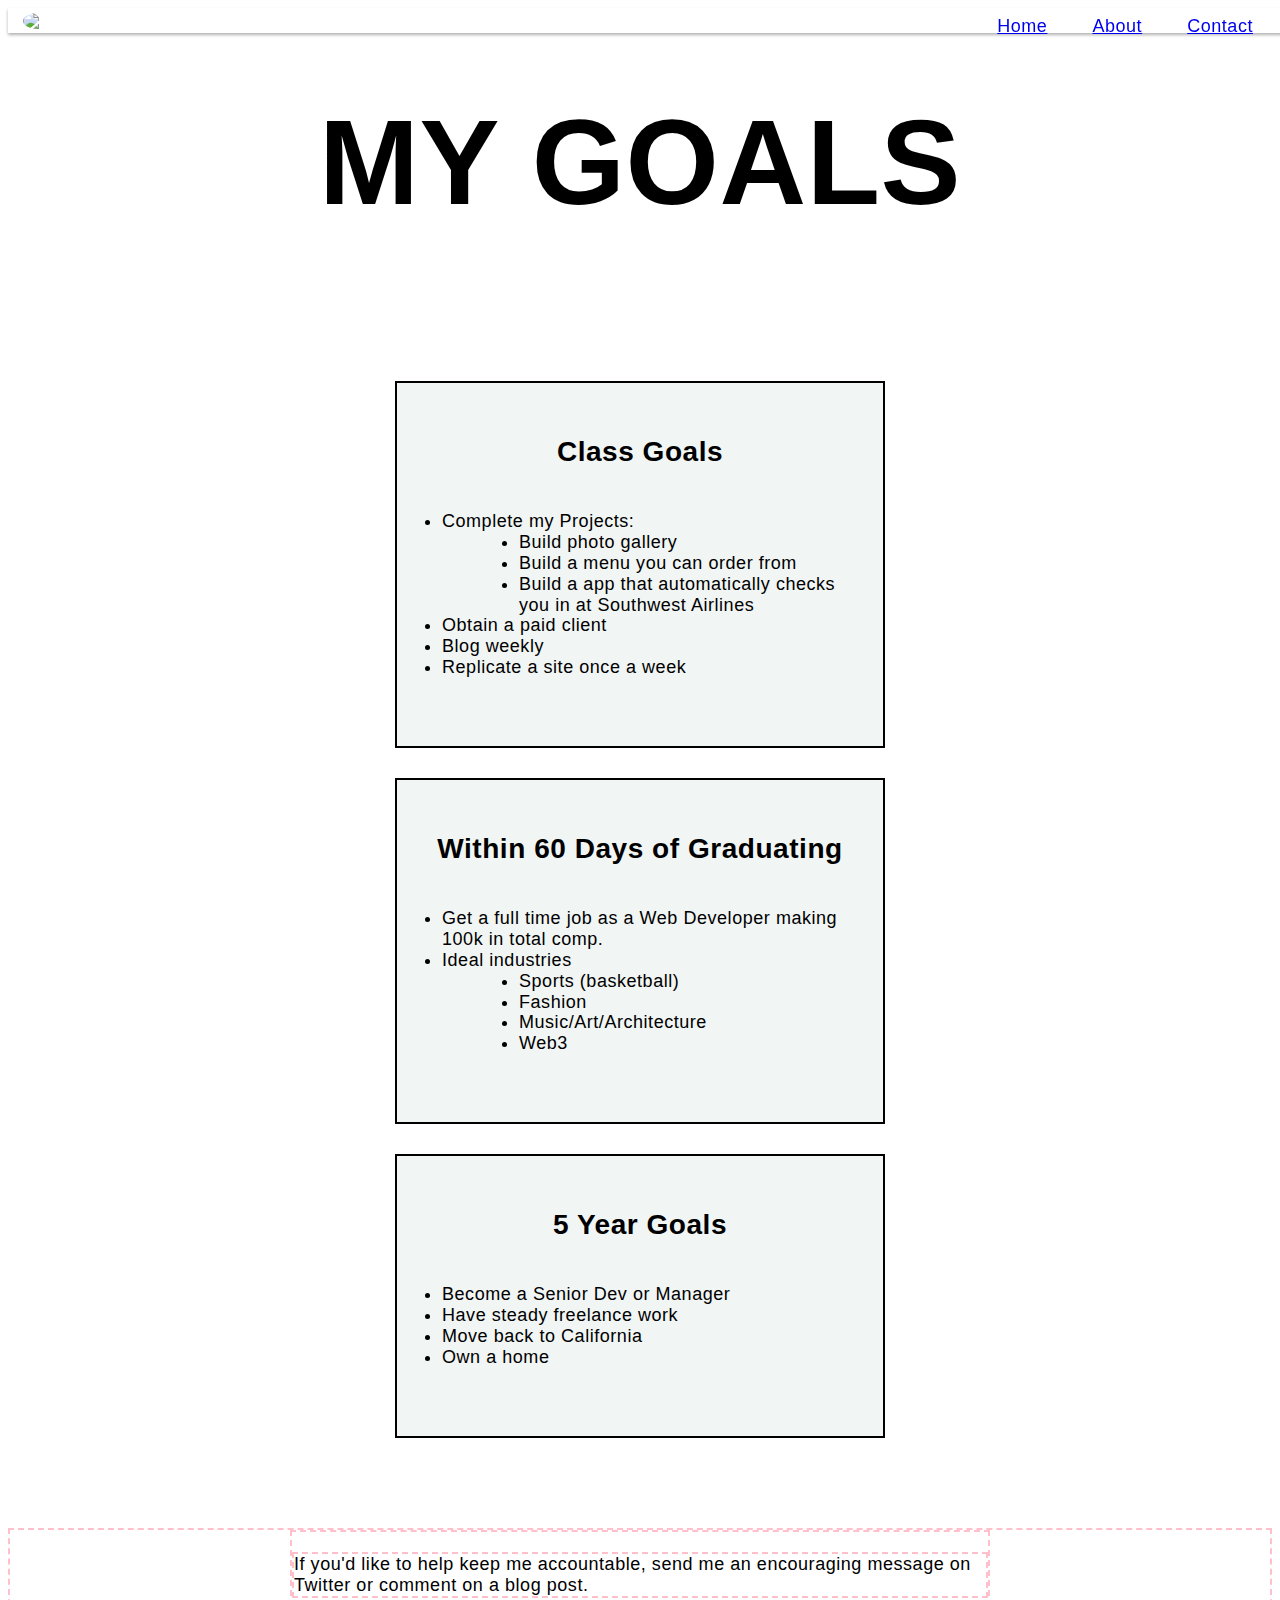
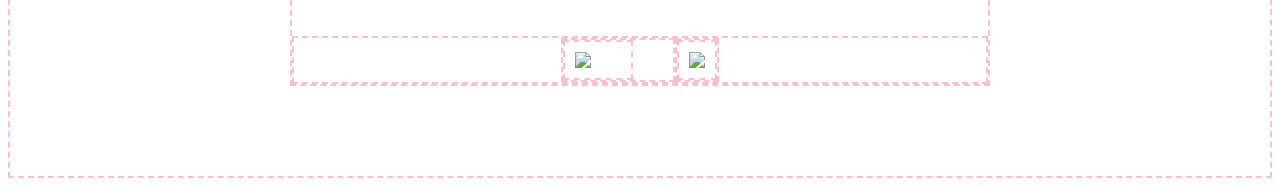
==== goals/index.html @ 1e65c99f "Edits to header, footer and goal cards." ====
<!DOCTYPE html>
<html>
<head>
	<meta charset="utf-8">
	<meta name="viewport" content="width=device-width, initial-scale=1">

	<meta property="og:image" content="https://peprojects.dev/alpha-4/john/meta-image2.jpg">
	<meta name="description" content="A list of my goals as I complete Design for the Web's web dev and web design course.">
	<title></title>

	<link rel="stylesheet" href="css/style.css">
</head>

<body>
	<header class='site-header'>
		<div class='inner-column'>

			<a href='' class='logo'>
				<img src='images/mon.svg'>
			</a>

			<nav>
				<ul>
					<li><a href='../index.php' target='_blank'>Home</a></li>
					<li><a href='../challenge-1/about.html' target='_blank'>About</a></li>
					<li><a href='../challenge-1/contact.html' target='_blank'>Contact</a></li>
				</ul>
			</nav>

		</div>
	</header>

	<main class="page-content">
		<section class="title">
			<div class="inner-column">
				<h1 class='loud-voice'>My Goals</h1>
			</div>
		</section>
		
		<section class="goals">
			<div class="inner-column">
				<div class="class-goals a">
					<h2 class='attention-voice'>Class Goals</h2>
					<ul> 
						<li>Complete my Projects: 
							<ul class='projects'>
								<li>Build photo gallery</li>
								<li>Build a menu you can order from</li>
								<li>Build a app that automatically checks you in at Southwest Airlines</li>
							</ul>
						</li>
						<li>Obtain a paid client</li>
						<li>Blog weekly</li>
						<li>Replicate a site once a week</li>
					</ul>
				</div>	
				
				<div class="class-goals b">
					<h2 class='attention-voice'>Within 60 Days of Graduating</h2>
					<ul> 
						<li>Get a full time job as a Web Developer making 100k in total comp.</li>
						<li>Ideal industries
							<ul class='industries'>
								<li>Sports (basketball)</li>
								<li>Fashion</li>
								<li>Music/Art/Architecture</li>
								<li>Web3</li>
							</ul>
						</li>
					</ul>
				</div>		
				
				<div class="class-goals c">
					<h2 class='attention-voice'>5 Year Goals</h2>
					<ul> 
						<li>Become a Senior Dev or Manager</li>
						<li>Have steady freelance work</li>
						<li>Move back to California</li>
						<li>Own a home</li>
					</ul>
				</div>		
			</div>
		</section>	
		
	</main>

	<footer>
		<div class="inner-column">
			<p>If you'd like to help keep me accountable, send me an encouraging message on Twitter or comment on a blog post.</p>

			<div class="socials">
				<a href='https://twitter.com/miyaocodes' target='_blank'><img class="twitter" src='images/twitter.png'></a>
						
				<a href='https://johnmiyao.substack.com/?utm_source=%2Fprofile%2F19685771-john-learns-to-code&utm_medium=reader2' target='_blank'><img class="substack" src='images/substack.png'></a>
			</div>
		</div>
		
	</footer>
		
	</body>
</html>
---- goals/css/style.css ----
@import 'meyer-reset.css';

* {
	box-sizing: border-box;
}

/* - - - SITE STRUCTURE - - - */
picture {
	display: block;
}

img {
	display: block;
	width:  100%;
	height:  auto;
}

nav {
	height: 100px;
}


* {
	box-sizing: border-box;
}

body {
	min-height: 100vh;
	display: flex;
	flex-direction: column;
}

.inner-column {
	/*padding: 10px;*/
	display: flex;
	width: 100%;
	max-width: 700px;
	margin-left: auto;
	margin-right: auto;
}

li {
	list-style-type: disc;
	line-height: 1.3rem;
	margin-left: 5px;
}

.projects, .industries {
	margin-left: 2rem;
}

/* - - - TYPOGRAPHY - - - */
body {
	font-family: Gill Sans, Helvetica, sans-serif;
	font-size: 18px;	
	letter-spacing: .03em;
}
.loud-voice {
	font-family: Gill Sans, Helvetica, sans-serif;
	font-size:  clamp(60px, 11vw, 120px);
	font-weight: 650;
}

.attention-voice {
	font-family: Gill Sans, Helvetica, sans-serif;
	font-size:  28px;
	font-weight: 600;
}

/* - - - HEADER - - - */
.site-header {
	display: flex;
	width: 100vw;
	position: sticky;
	top: 0;
	background-color: white;
	z-index: 9;
	box-shadow: 0 2px 3px rgba(0,0,0,.3);
}

.site-header .inner-column {
	display: flex;
	flex-direction: row;
	align-items:  center;
	margin: 0;
	min-width: 100vw;
}

.site-header img {
	max-width: 80px;
	border-radius: 50%;
	overflow: hidden;
	margin-left: 15px;
}

.site-header nav {
	flex-grow: 1;
	display: flex;
	margin: 0 15px;
	height: 25px;
}

.site-header ul {
	display: flex;
	justify-content: flex-end;
	align-items: center;
	flex-grow: 1;
	gap: 10px; 
}

.site-header li {
	padding: 15px;
	list-style-type: none;
}

/* - - - HEADER LARGE SCREEN - - - */
@media (min-width: 700px) {
	.site-header .inner-column {
	}

	.site-header picture {
		max-width: 100px;
		max-height: 100px;
		border-radius: 50%;
		overflow: hidden;
	}

	.site-header nav {
		margin-right: 20px;
	}
}
/* - - - TITLE - - - */
.title .inner-column h1 {
	justify-content: center;
	text-transform: uppercase;
	width: 100%;
	margin: 15px 0;
}

.title .inner-column h1 {
	text-align: center;
}

/* - - - TITLE LARGE SCREEN - - - */
@media (min-width: 700px) {	
	.title .inner-column {
		min-width: 800px;
	}
	.title .inner-column h1 {
		margin: 60px 0;
	}
}

/* - - - GOALS - - - */
.goals {
	background-image: url('https://images.unsplash.com/photo-1541583109612-1186fd836a5c?ixlib=rb-1.2.1&ixid=MnwxMjA3fDB8MHxwaG90by1wYWdlfHx8fGVufDB8fHx8&auto=format&fit=crop&w=1977&q=80');
	background-position-x: center;
	background-position-y: center;
	background-size: cover;
	color: ##BE1717;
}

.goals .inner-column {
	display: flex;
	flex-direction: column;
	align-items: center;
	gap: 30px;
	padding: 40px 0;
}

.class-goals {
	background-color: rgba(231,238,236,.6);
	border: 2px solid black;
	width: 78%;
	padding: 30px 20px;
	transition: .5s ease-in-out;
}


.class-goals:hover {
	background-color: rgba(255,255,255,.9);
	transform: scale(1.2);
	transition: all .2s ease=in-out;
}

.class-goals h2 {
	text-align: center;
}

h2 + ul {
	padding:  20px;
}

/* - - - GOALS LARGE SCREEN - - - */
 @media (min-width: 700px) {
	.goals .inner-column {
		padding: 90px 0;
	}

	.class-goals {
		max-width: 70%;
	}
} 

/* - - - FOOTER - - - */
footer {
	padding-bottom: 90px;
}

footer .inner-column {
	display: flex;
	flex-direction: column;
	width: 100%;
}

footer p {
	margin-top: 20px;
}

.socials {
	display: flex;
	justify-content: center;
	margin-top: 20px;
}

.socials img {
	max-width: 70px;
	padding: 10px;
}

.twitter {
	margin-right: 70px;
}
.socials img:hover {
	transform: scale(1.2);
	transition: .2s;
}

footer, footer * {
	border: 2px dashed pink;
}
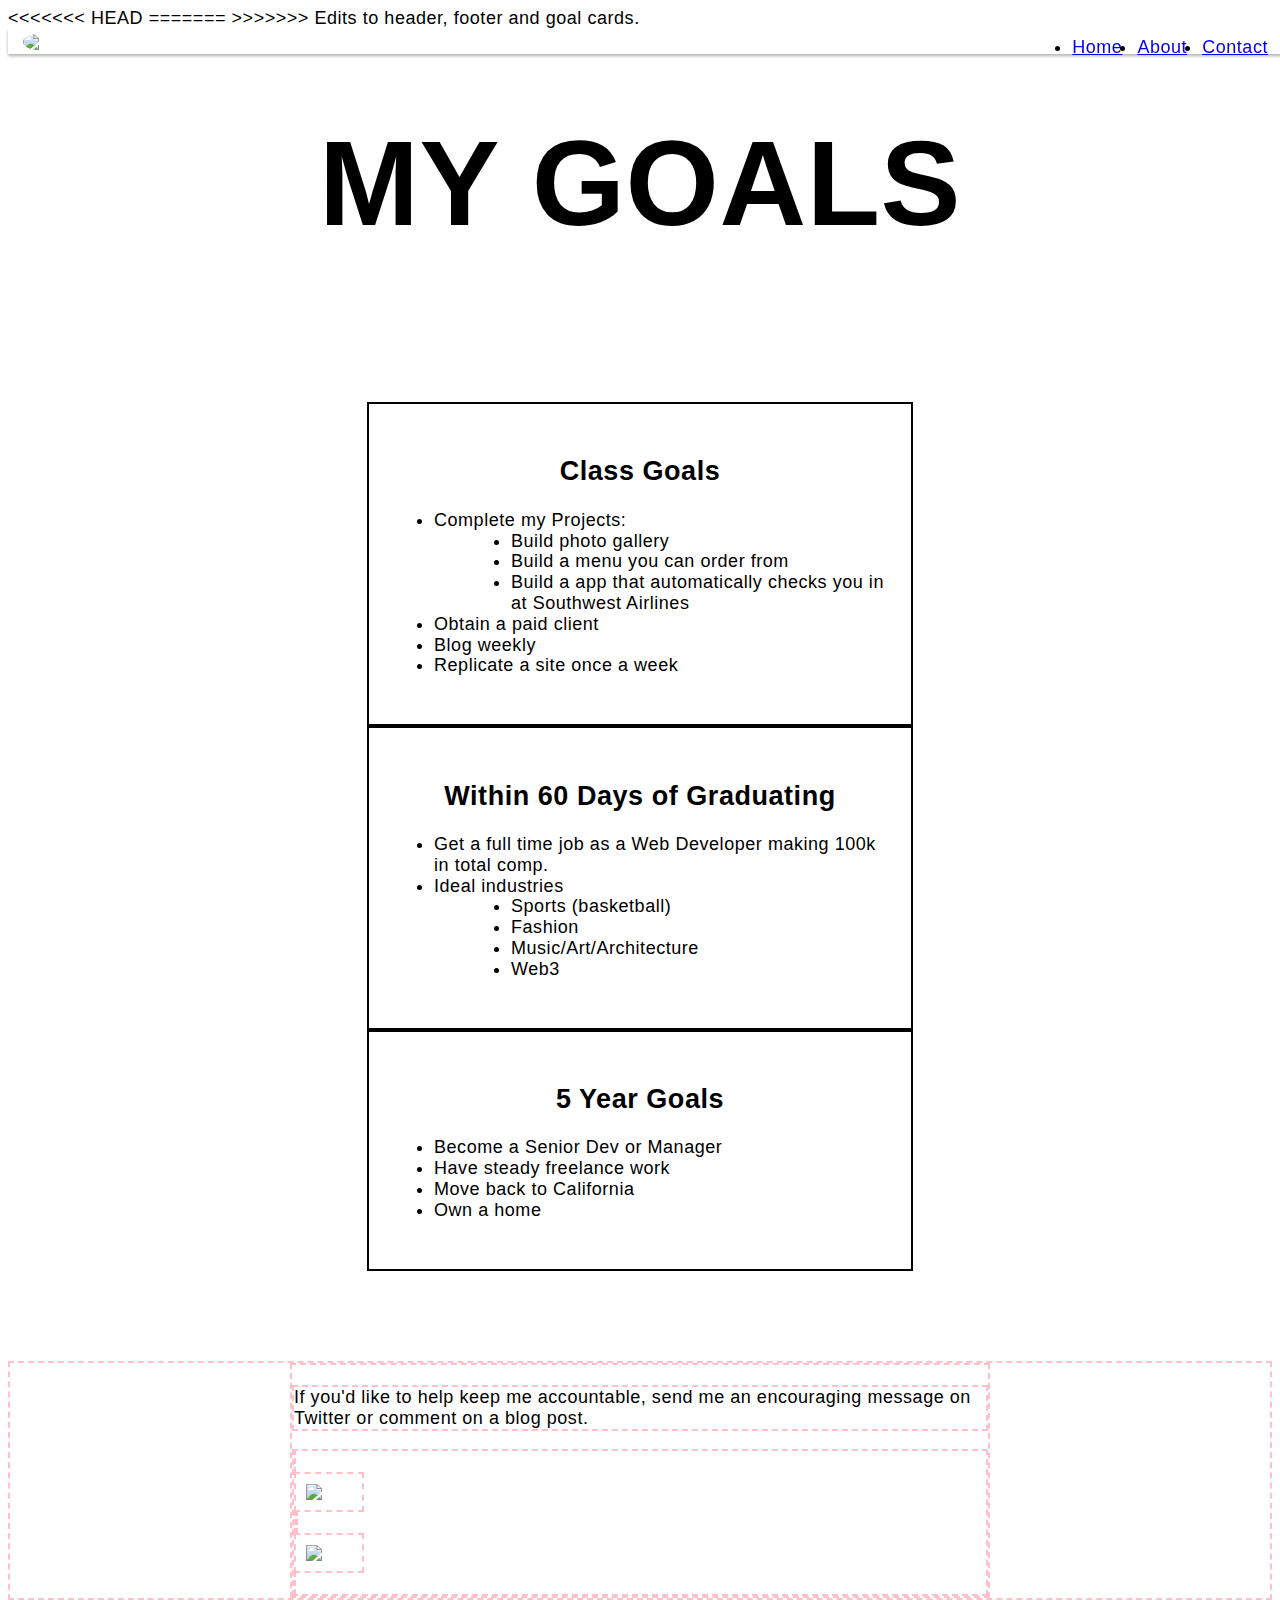
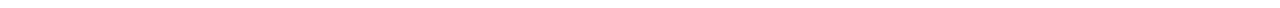
==== commit bf17dc49: "Edits to header, footer and goal cards." ====
--- a/goals/index.html
+++ b/goals/index.html
@@ -6,7 +6,11 @@
 
 	<meta property="og:image" content="https://peprojects.dev/alpha-4/john/meta-image2.jpg">
 	<meta name="description" content="A list of my goals as I complete Design for the Web's web dev and web design course.">
+<<<<<<< HEAD
+	<title>Goals for DFTW and Beyond!</title>
+=======
 	<title></title>
+>>>>>>> Edits to header, footer and goal cards.
 
 	<link rel="stylesheet" href="css/style.css">
 </head>
--- a/goals/css/style.css
+++ b/goals/css/style.css
@@ -31,7 +31,15 @@
 }
 
 .inner-column {
+<<<<<<< HEAD
+<<<<<<< HEAD
 	/*padding: 10px;*/
+=======
+	padding: 10px;
+>>>>>>> Goals
+=======
+	/*padding: 10px;*/
+>>>>>>> Edits to header, footer and goal cards.
 	display: flex;
 	width: 100%;
 	max-width: 700px;
@@ -63,7 +71,15 @@
 
 .attention-voice {
 	font-family: Gill Sans, Helvetica, sans-serif;
+<<<<<<< HEAD
+<<<<<<< HEAD
 	font-size:  28px;
+=======
+	font-size:  24px;
+>>>>>>> Goals
+=======
+	font-size:  28px;
+>>>>>>> Edits to header, footer and goal cards.
 	font-weight: 600;
 }
 
@@ -84,6 +100,8 @@
 	align-items:  center;
 	margin: 0;
 	min-width: 100vw;
+<<<<<<< HEAD
+<<<<<<< HEAD
 }
 
 .site-header img {
@@ -91,6 +109,21 @@
 	border-radius: 50%;
 	overflow: hidden;
 	margin-left: 15px;
+=======
+	/*height: 6vh;*/
+=======
+>>>>>>> Edits to header, footer and goal cards.
+}
+
+.site-header img {
+	max-width: 80px;
+	border-radius: 50%;
+	overflow: hidden;
+<<<<<<< HEAD
+>>>>>>> Goals
+=======
+	margin-left: 15px;
+>>>>>>> Edits to header, footer and goal cards.
 }
 
 .site-header nav {
@@ -109,13 +142,28 @@
 }
 
 .site-header li {
+<<<<<<< HEAD
+<<<<<<< HEAD
 	padding: 15px;
+=======
+	padding: 5px;
+>>>>>>> Goals
+=======
+	padding: 15px;
+>>>>>>> Edits to header, footer and goal cards.
 	list-style-type: none;
 }
 
 /* - - - HEADER LARGE SCREEN - - - */
 @media (min-width: 700px) {
 	.site-header .inner-column {
+<<<<<<< HEAD
+<<<<<<< HEAD
+=======
+		height: 14vh;
+>>>>>>> Goals
+=======
+>>>>>>> Edits to header, footer and goal cards.
 	}
 
 	.site-header picture {
@@ -153,6 +201,13 @@
 
 /* - - - GOALS - - - */
 .goals {
+<<<<<<< HEAD
+<<<<<<< HEAD
+=======
+	/*flex-grow: 1;*/
+>>>>>>> Goals
+=======
+>>>>>>> Edits to header, footer and goal cards.
 	background-image: url('https://images.unsplash.com/photo-1541583109612-1186fd836a5c?ixlib=rb-1.2.1&ixid=MnwxMjA3fDB8MHxwaG90by1wYWdlfHx8fGVufDB8fHx8&auto=format&fit=crop&w=1977&q=80');
 	background-position-x: center;
 	background-position-y: center;
@@ -164,23 +219,55 @@
 	display: flex;
 	flex-direction: column;
 	align-items: center;
+<<<<<<< HEAD
+<<<<<<< HEAD
+=======
+	/*height: 100vh;*/
+>>>>>>> Goals
+=======
+>>>>>>> Edits to header, footer and goal cards.
 	gap: 30px;
 	padding: 40px 0;
 }
 
 .class-goals {
+<<<<<<< HEAD
+<<<<<<< HEAD
 	background-color: rgba(231,238,236,.6);
 	border: 2px solid black;
 	width: 78%;
 	padding: 30px 20px;
 	transition: .5s ease-in-out;
+=======
+	background-color: rgba(231,238,236,.45);
+	border: 2px solid black;
+	width: 70%;
+	padding: 15px;
+	/*margin: 40px 0;*/
+	transition: .5s;
+>>>>>>> Goals
+=======
+	background-color: rgba(231,238,236,.6);
+	border: 2px solid black;
+	width: 78%;
+	padding: 30px 20px;
+	transition: .5s ease-in-out;
+>>>>>>> Edits to header, footer and goal cards.
 }
 
 
 .class-goals:hover {
 	background-color: rgba(255,255,255,.9);
 	transform: scale(1.2);
+<<<<<<< HEAD
+<<<<<<< HEAD
+	transition: all .2s ease-in-out;
+=======
+	transition: .2s;
+>>>>>>> Goals
+=======
 	transition: all .2s ease=in-out;
+>>>>>>> Edits to header, footer and goal cards.
 }
 
 .class-goals h2 {
@@ -188,7 +275,15 @@
 }
 
 h2 + ul {
+<<<<<<< HEAD
+<<<<<<< HEAD
 	padding:  20px;
+=======
+	padding:  10px;
+>>>>>>> Goals
+=======
+	padding:  20px;
+>>>>>>> Edits to header, footer and goal cards.
 }
 
 /* - - - GOALS LARGE SCREEN - - - */
@@ -196,15 +291,32 @@
 	.goals .inner-column {
 		padding: 90px 0;
 	}
+<<<<<<< HEAD
+<<<<<<< HEAD
+=======
+>>>>>>> Edits to header, footer and goal cards.
 
 	.class-goals {
 		max-width: 70%;
 	}
+<<<<<<< HEAD
+=======
+>>>>>>> Goals
+=======
+>>>>>>> Edits to header, footer and goal cards.
 } 
 
 /* - - - FOOTER - - - */
 footer {
+<<<<<<< HEAD
+<<<<<<< HEAD
 	padding-bottom: 90px;
+=======
+	min-height: 20vh;
+>>>>>>> Goals
+=======
+	padding-bottom: 90px;
+>>>>>>> Edits to header, footer and goal cards.
 }
 
 footer .inner-column {
@@ -216,6 +328,8 @@
 footer p {
 	margin-top: 20px;
 }
+<<<<<<< HEAD
+<<<<<<< HEAD
 
 .socials {
 	display: flex;
@@ -238,4 +352,33 @@
 
 footer, footer * {
 	border: 2px dashed pink;
+=======
+=======
+
+>>>>>>> Edits to header, footer and goal cards.
+.socials {
+	display: flex;
+	justify-content: center;
+	margin-top: 20px;
+}
+
+.socials img {
+	max-width: 70px;
+	padding: 10px;
+}
+
+.twitter {
+	margin-right: 70px;
+}
+.socials img:hover {
+	transform: scale(1.2);
+	transition: .2s;
+<<<<<<< HEAD
+>>>>>>> Goals
+=======
+}
+
+footer, footer * {
+	border: 2px dashed pink;
+>>>>>>> Edits to header, footer and goal cards.
 }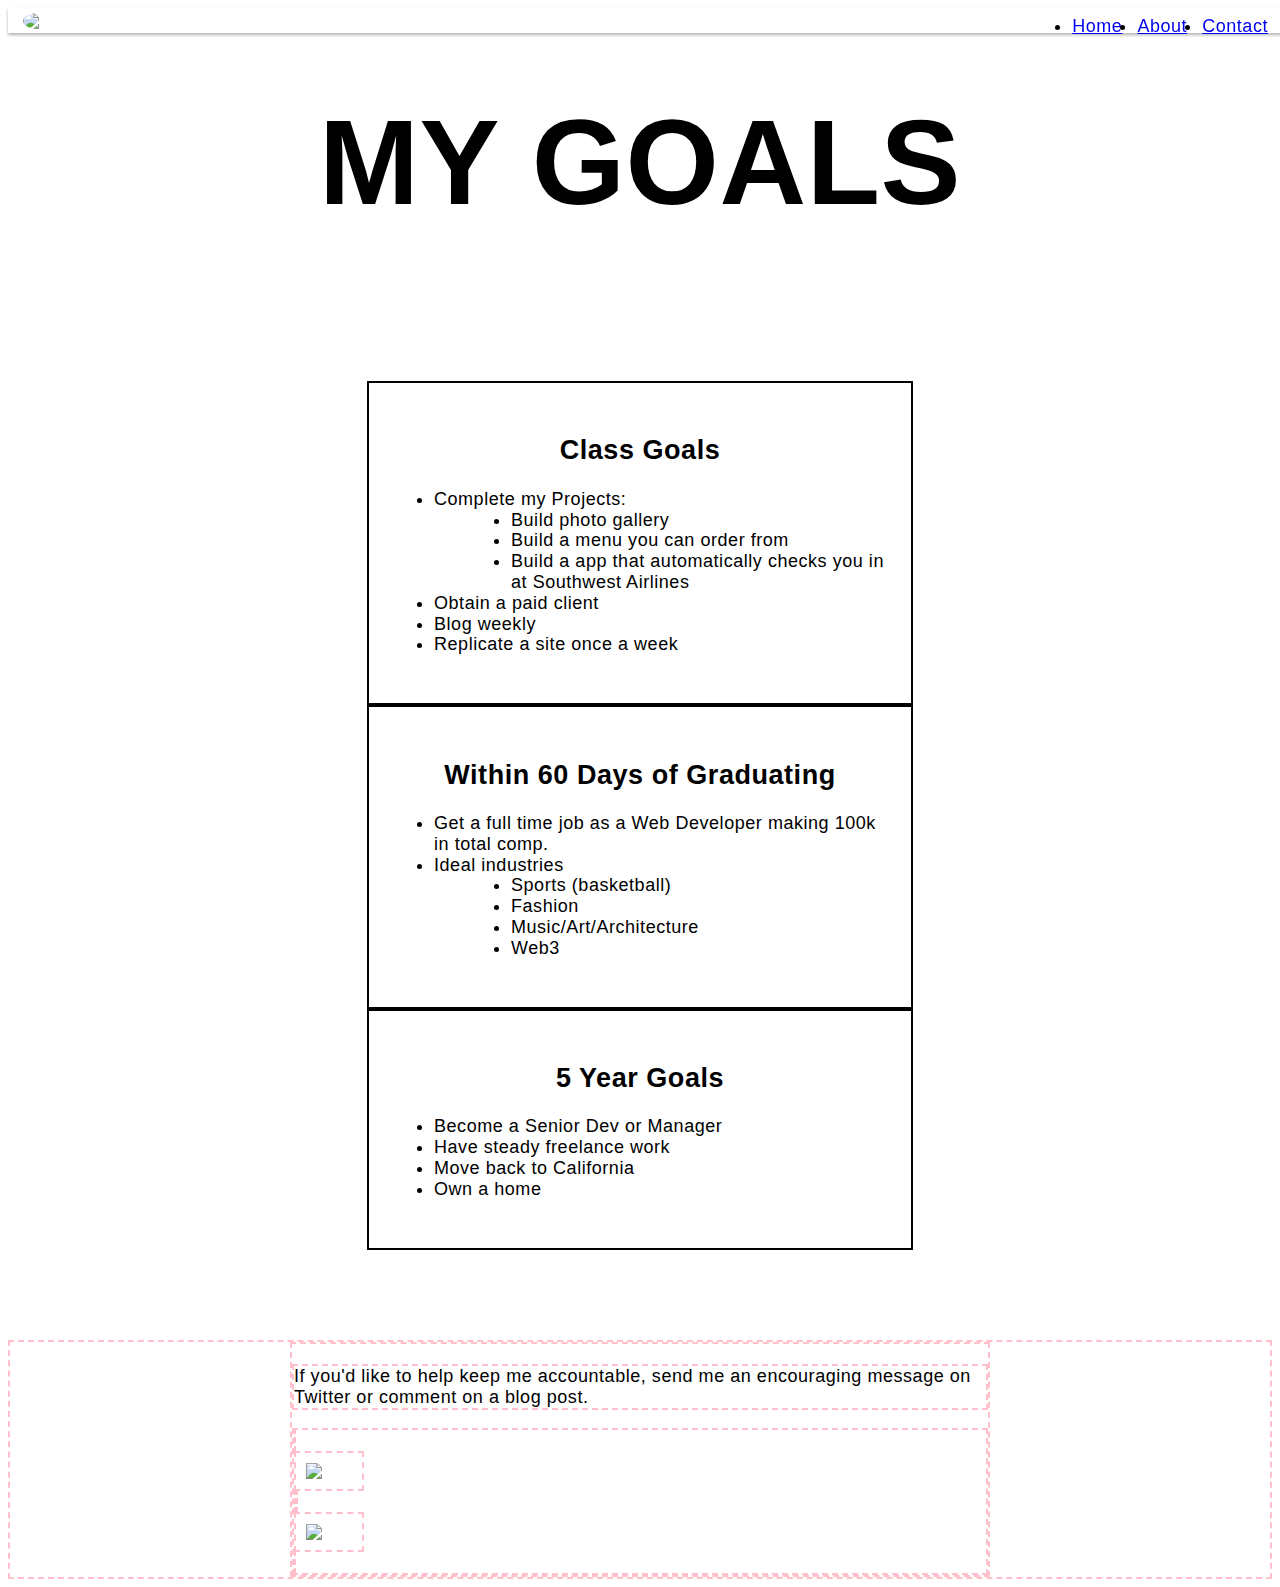
==== commit 270d4eb5: "Add SVG icons" ====
--- a/goals/index.html
+++ b/goals/index.html
@@ -6,11 +6,7 @@
 
 	<meta property="og:image" content="https://peprojects.dev/alpha-4/john/meta-image2.jpg">
 	<meta name="description" content="A list of my goals as I complete Design for the Web's web dev and web design course.">
-<<<<<<< HEAD
 	<title>Goals for DFTW and Beyond!</title>
-=======
-	<title></title>
->>>>>>> Edits to header, footer and goal cards.
 
 	<link rel="stylesheet" href="css/style.css">
 </head>
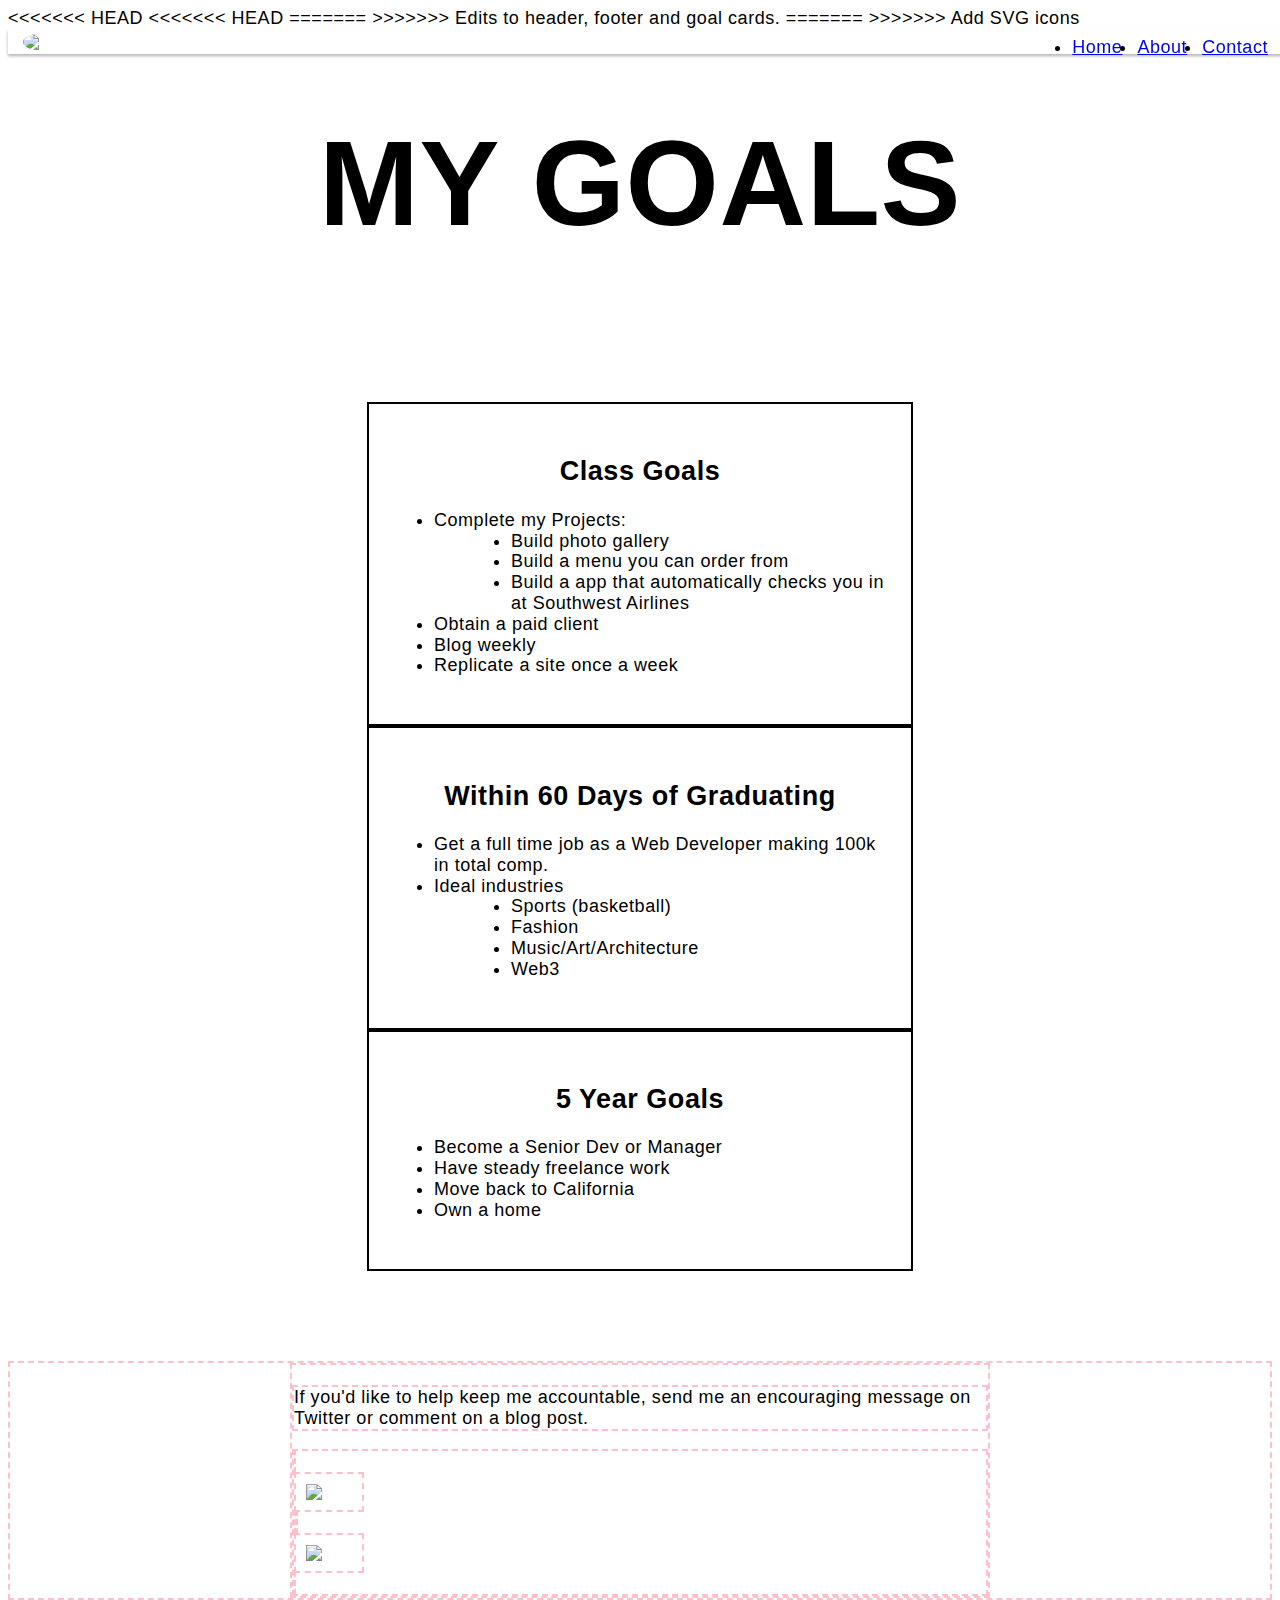
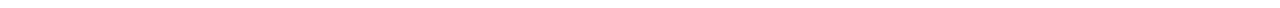
==== commit 38309923: "Add SVG icons" ====
--- a/goals/index.html
+++ b/goals/index.html
@@ -6,7 +6,15 @@
 
 	<meta property="og:image" content="https://peprojects.dev/alpha-4/john/meta-image2.jpg">
 	<meta name="description" content="A list of my goals as I complete Design for the Web's web dev and web design course.">
+<<<<<<< HEAD
+<<<<<<< HEAD
 	<title>Goals for DFTW and Beyond!</title>
+=======
+	<title></title>
+>>>>>>> Edits to header, footer and goal cards.
+=======
+	<title>Goals for DFTW and Beyond!</title>
+>>>>>>> Add SVG icons
 
 	<link rel="stylesheet" href="css/style.css">
 </head>
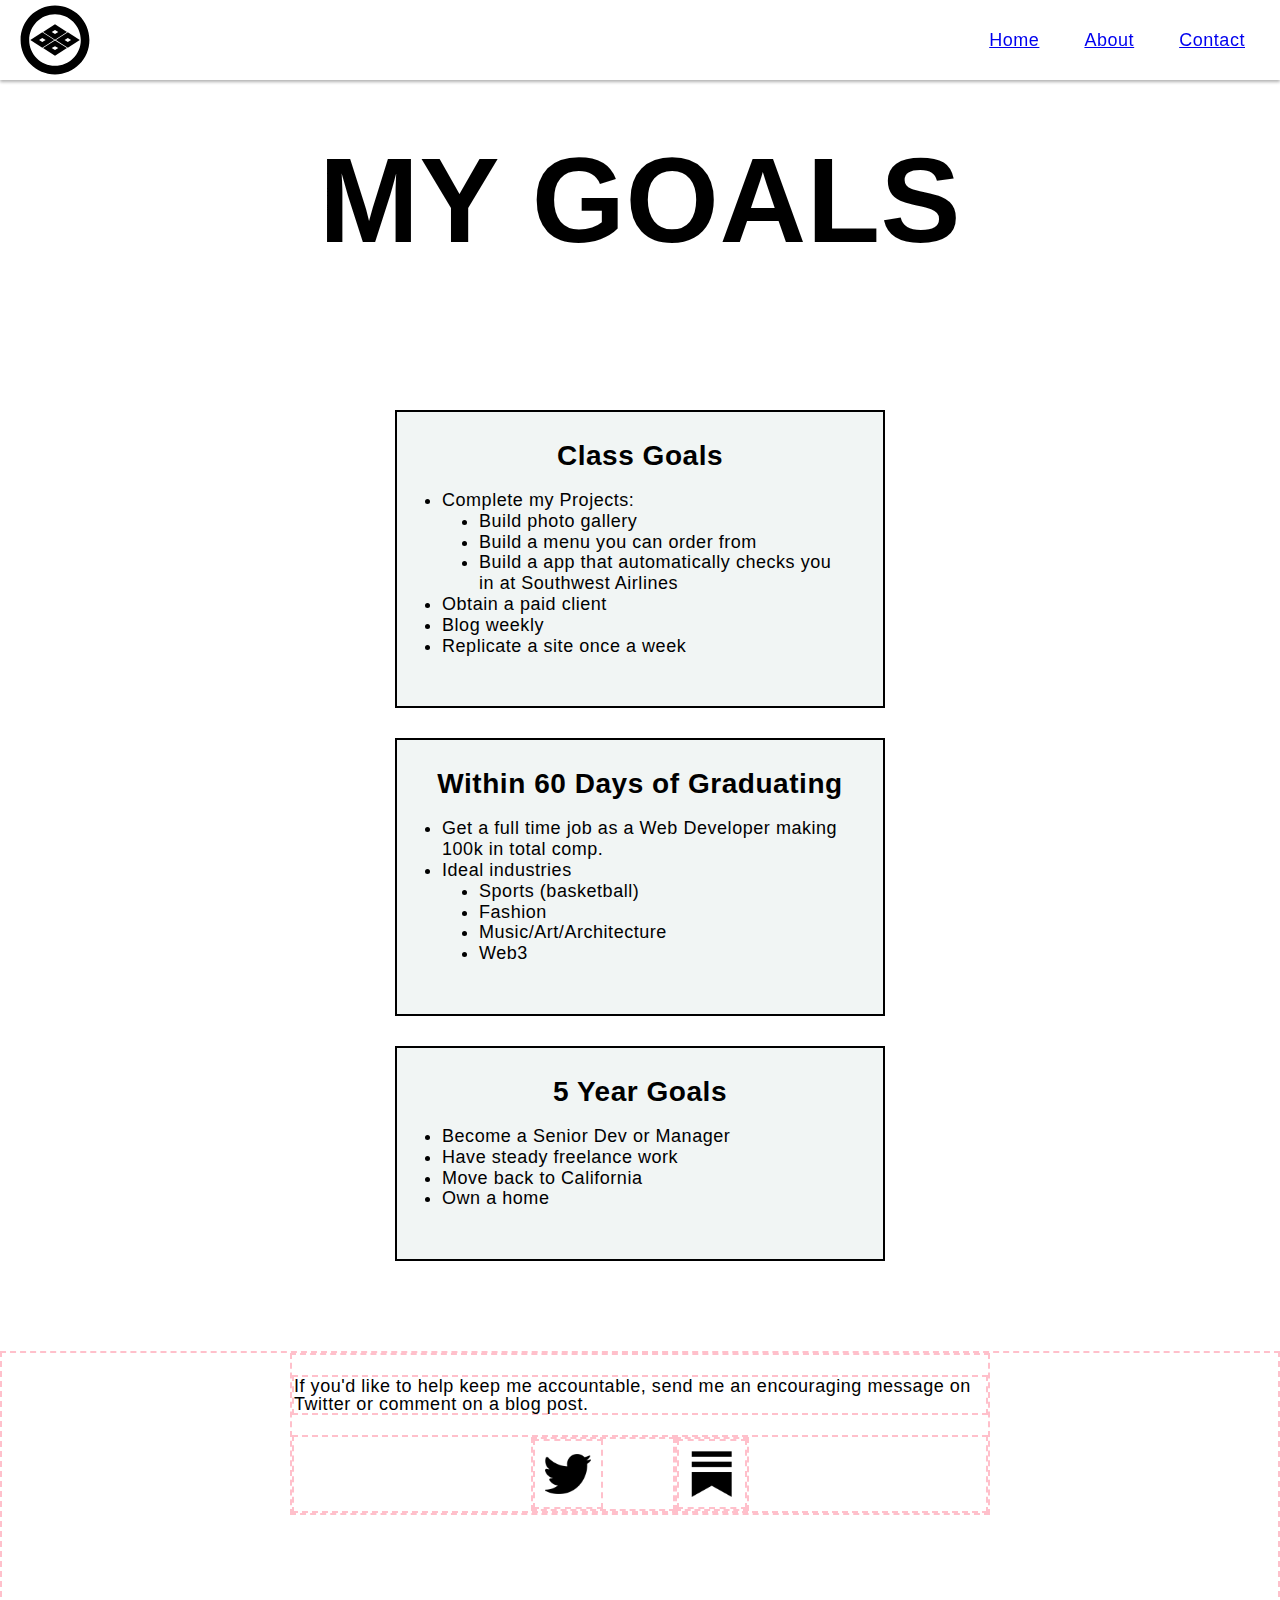
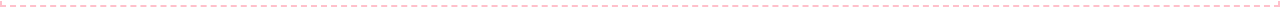
==== commit 0469a56b: "Recommiting Project Folder" ====
--- a/goals/index.html
+++ b/goals/index.html
@@ -6,15 +6,7 @@
 
 	<meta property="og:image" content="https://peprojects.dev/alpha-4/john/meta-image2.jpg">
 	<meta name="description" content="A list of my goals as I complete Design for the Web's web dev and web design course.">
-<<<<<<< HEAD
-<<<<<<< HEAD
 	<title>Goals for DFTW and Beyond!</title>
-=======
-	<title></title>
->>>>>>> Edits to header, footer and goal cards.
-=======
-	<title>Goals for DFTW and Beyond!</title>
->>>>>>> Add SVG icons
 
 	<link rel="stylesheet" href="css/style.css">
 </head>
--- a/goals/css/style.css
+++ b/goals/css/style.css
@@ -31,15 +31,7 @@
 }
 
 .inner-column {
-<<<<<<< HEAD
-<<<<<<< HEAD
 	/*padding: 10px;*/
-=======
-	padding: 10px;
->>>>>>> Goals
-=======
-	/*padding: 10px;*/
->>>>>>> Edits to header, footer and goal cards.
 	display: flex;
 	width: 100%;
 	max-width: 700px;
@@ -71,15 +63,7 @@
 
 .attention-voice {
 	font-family: Gill Sans, Helvetica, sans-serif;
-<<<<<<< HEAD
-<<<<<<< HEAD
 	font-size:  28px;
-=======
-	font-size:  24px;
->>>>>>> Goals
-=======
-	font-size:  28px;
->>>>>>> Edits to header, footer and goal cards.
 	font-weight: 600;
 }
 
@@ -100,8 +84,6 @@
 	align-items:  center;
 	margin: 0;
 	min-width: 100vw;
-<<<<<<< HEAD
-<<<<<<< HEAD
 }
 
 .site-header img {
@@ -109,21 +91,6 @@
 	border-radius: 50%;
 	overflow: hidden;
 	margin-left: 15px;
-=======
-	/*height: 6vh;*/
-=======
->>>>>>> Edits to header, footer and goal cards.
-}
-
-.site-header img {
-	max-width: 80px;
-	border-radius: 50%;
-	overflow: hidden;
-<<<<<<< HEAD
->>>>>>> Goals
-=======
-	margin-left: 15px;
->>>>>>> Edits to header, footer and goal cards.
 }
 
 .site-header nav {
@@ -142,28 +109,13 @@
 }
 
 .site-header li {
-<<<<<<< HEAD
-<<<<<<< HEAD
 	padding: 15px;
-=======
-	padding: 5px;
->>>>>>> Goals
-=======
-	padding: 15px;
->>>>>>> Edits to header, footer and goal cards.
 	list-style-type: none;
 }
 
 /* - - - HEADER LARGE SCREEN - - - */
 @media (min-width: 700px) {
 	.site-header .inner-column {
-<<<<<<< HEAD
-<<<<<<< HEAD
-=======
-		height: 14vh;
->>>>>>> Goals
-=======
->>>>>>> Edits to header, footer and goal cards.
 	}
 
 	.site-header picture {
@@ -201,13 +153,6 @@
 
 /* - - - GOALS - - - */
 .goals {
-<<<<<<< HEAD
-<<<<<<< HEAD
-=======
-	/*flex-grow: 1;*/
->>>>>>> Goals
-=======
->>>>>>> Edits to header, footer and goal cards.
 	background-image: url('https://images.unsplash.com/photo-1541583109612-1186fd836a5c?ixlib=rb-1.2.1&ixid=MnwxMjA3fDB8MHxwaG90by1wYWdlfHx8fGVufDB8fHx8&auto=format&fit=crop&w=1977&q=80');
 	background-position-x: center;
 	background-position-y: center;
@@ -219,55 +164,23 @@
 	display: flex;
 	flex-direction: column;
 	align-items: center;
-<<<<<<< HEAD
-<<<<<<< HEAD
-=======
-	/*height: 100vh;*/
->>>>>>> Goals
-=======
->>>>>>> Edits to header, footer and goal cards.
 	gap: 30px;
 	padding: 40px 0;
 }
 
 .class-goals {
-<<<<<<< HEAD
-<<<<<<< HEAD
 	background-color: rgba(231,238,236,.6);
 	border: 2px solid black;
 	width: 78%;
 	padding: 30px 20px;
 	transition: .5s ease-in-out;
-=======
-	background-color: rgba(231,238,236,.45);
-	border: 2px solid black;
-	width: 70%;
-	padding: 15px;
-	/*margin: 40px 0;*/
-	transition: .5s;
->>>>>>> Goals
-=======
-	background-color: rgba(231,238,236,.6);
-	border: 2px solid black;
-	width: 78%;
-	padding: 30px 20px;
-	transition: .5s ease-in-out;
->>>>>>> Edits to header, footer and goal cards.
 }
 
 
 .class-goals:hover {
 	background-color: rgba(255,255,255,.9);
 	transform: scale(1.2);
-<<<<<<< HEAD
-<<<<<<< HEAD
-	transition: all .2s ease-in-out;
-=======
-	transition: .2s;
->>>>>>> Goals
-=======
 	transition: all .2s ease=in-out;
->>>>>>> Edits to header, footer and goal cards.
 }
 
 .class-goals h2 {
@@ -275,15 +188,7 @@
 }
 
 h2 + ul {
-<<<<<<< HEAD
-<<<<<<< HEAD
 	padding:  20px;
-=======
-	padding:  10px;
->>>>>>> Goals
-=======
-	padding:  20px;
->>>>>>> Edits to header, footer and goal cards.
 }
 
 /* - - - GOALS LARGE SCREEN - - - */
@@ -291,32 +196,15 @@
 	.goals .inner-column {
 		padding: 90px 0;
 	}
-<<<<<<< HEAD
-<<<<<<< HEAD
-=======
->>>>>>> Edits to header, footer and goal cards.
 
 	.class-goals {
 		max-width: 70%;
 	}
-<<<<<<< HEAD
-=======
->>>>>>> Goals
-=======
->>>>>>> Edits to header, footer and goal cards.
 } 
 
 /* - - - FOOTER - - - */
 footer {
-<<<<<<< HEAD
-<<<<<<< HEAD
 	padding-bottom: 90px;
-=======
-	min-height: 20vh;
->>>>>>> Goals
-=======
-	padding-bottom: 90px;
->>>>>>> Edits to header, footer and goal cards.
 }
 
 footer .inner-column {
@@ -328,8 +216,6 @@
 footer p {
 	margin-top: 20px;
 }
-<<<<<<< HEAD
-<<<<<<< HEAD
 
 .socials {
 	display: flex;
@@ -352,33 +238,4 @@
 
 footer, footer * {
 	border: 2px dashed pink;
-=======
-=======
-
->>>>>>> Edits to header, footer and goal cards.
-.socials {
-	display: flex;
-	justify-content: center;
-	margin-top: 20px;
-}
-
-.socials img {
-	max-width: 70px;
-	padding: 10px;
-}
-
-.twitter {
-	margin-right: 70px;
-}
-.socials img:hover {
-	transform: scale(1.2);
-	transition: .2s;
-<<<<<<< HEAD
->>>>>>> Goals
-=======
-}
-
-footer, footer * {
-	border: 2px dashed pink;
->>>>>>> Edits to header, footer and goal cards.
 }